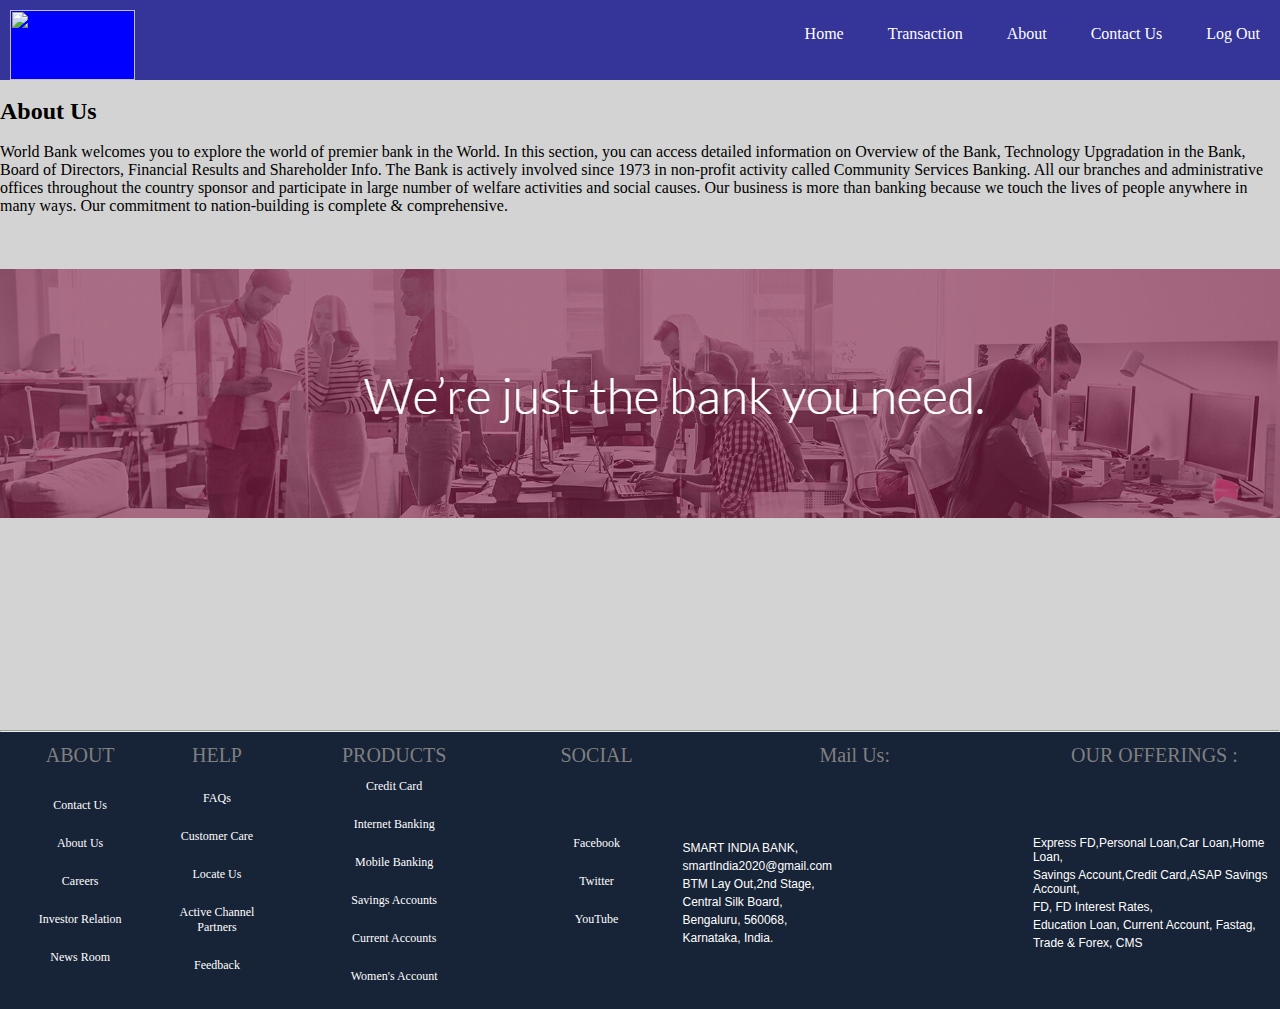
==== aboutUs.html @ 9b43602a "First Commit" ====
<!DOCTYPE html>
<html lang="en">
<head>
    <meta charset="UTF-8">
    <meta name="viewport" content="width=device-width, initial-scale=1.0">
    <meta http-equiv="X-UA-Compatible" content="ie=edge">
    <link rel="stylesheet" href="tran.css">
    <title>The World Bank</title>
    <style>
        .c{
            background-color: lightgray;
            height: 650px;
             width: 100%;

        }
        td{
            text-align: center;
            width: 50px;
            color: darkgreen;
            font-size: 20px;
        }
        th{
            color:darkslateblue;
        }
    </style>
</head>
<body>


    <!-------------------------------------------------------------------for Header--------------------------------------------------------------->
    
    <div class="main">

        <div class="logo">
            <img src="l.png" alt="">
        </div>

    
        <ul class='button'>
            <li  class="active"><a href="sampl.html" class="anchor">Home</a></li>
            <li  class="active"><a href="Transaction.html" class="anchor">Transaction</a></li>
            <li  class="active"><a href="aboutUs.html" class="anchor">About</a></li>
            <li  class="active"><a href="contactUs.html" class="anchor">Contact Us</a></li>
            <li  class="active"><a href="Home.html" class="anchor">Log Out</a></li>
        </ul>


  </div>
  
<!------------------------------------ -----------------------------------for body-------------------------------------------------------------->
<!------------------------------------------------------------Write Your Code Here---------------------------------------------------------->
  <div class="c">
    <br>
     <h2>About Us</h2>
     
     <br>
        <p>
            World Bank  welcomes you to explore the world of premier bank in the World. 
            
            In this section, you can access detailed information on Overview of the Bank, Technology Upgradation in the Bank, Board of Directors, Financial Results and Shareholder Info.
            
            The Bank is actively involved since 1973 in non-profit activity called Community Services Banking. All our branches and administrative offices throughout the country sponsor and participate in large number of welfare activities and social causes. Our business is more than banking because we touch the lives of people anywhere in many ways.
            
            Our commitment to nation-building is complete & comprehensive.
            
        </p>
        <br>
        <br>
        <br>
            <img src="axis.PNG" alt="">
            <br>
            

             </div>
  <!--------------------------------------------------------------- for footer------------------------------------------------------------->

  <div class="footer">
    <table border="0" width="100%" bgcolor= #172337>
        <tr>
           
            <td width="13.75%"><ul><li class="footerHead"><font color="grey">ABOUT</font></li></ul></td>
            <td width="13.75%"><ul><li class="footerHead"><font color="grey">HELP</font></li></ul></td>
            <td width="13.75%"><ul><li class="footerHead"><font color="grey">PRODUCTS</font></li></ul></td>
            <td width="13.75%"><ul><li class="footerHead"><font color="grey">SOCIAL</font></li></ul></td>
            <td width="22.5% "><ul><li class="footerHead"><font color="grey">Mail Us:</font></li></ul></td>
            <td width="22.5% "><ul><li class="footerHead"><font color="grey">OUR OFFERINGS : </font></li></ul></td>
        </tr>

       

        <tr>
            <td width="13.75%">
                <ul>
                    <a href="" class="h"><li > Contact Us</li></a><br>
                    <a href="" class="h"><li > About Us</li></a><br>
                    <a href="" class="h"><li > Careers</li></a><br>
                    <a href="" class="h"><li > Investor Relation</li></a><br>
                    <a href="" class="h"><li > News Room</li></a><br>
                </ul>
            </td>
 
             
             <td width="13.75%">
                
                <ul>
                     <a href="" class="h"><li >FAQs</li></a><br>
                     <a href="" class="h"><li >Customer Care</li></a><br>
                     <a href="" class="h"><li >Locate Us</li></a><br>
                     <a href="" class="h"><li >Active Channel Partners</li></a><br>
                     <a href="" class="h"><li >Feedback</li></a><br>
                </ul>
                 
             </td>
             
             
     
             <td width="13.75%">
                     <ul>
                          <a href="" class="h"><li >Credit Card</li></a><br>
                          <a href="" class="h"><li >Internet Banking</li></a><br>
                          <a href="" class="h"><li >Mobile Banking</li></a><br>
                          <a href="" class="h"><li >Savings  Accounts</li></a><br>
                          <a href="" class="h"><li >Current Accounts</li></a><br>
                          <a href="" class="h"><li > Women's Account</li></a><br>
                     </ul>    
             </td>
             
             <td width="13.75%">
                     <ul>
                        <a href="" class="h"><li >Facebook</li></a><br>
                        <a href="" class="h"><li >Twitter</li></a><br>
                        <a href="" class="h"><li >YouTube</li></a><br>
                     </ul>
             </td>
             <hr>
             
              <td width="22.5%">
                     <ul>
                         <li class="w" >SMART INDIA BANK,</li>
                         <li class="w">smartIndia2020@gmail.com</li>
                         <li class="w">BTM Lay Out,2nd Stage,</li>
                         <li class="w">Central Silk Board,</li>
                         <li class="w">Bengaluru, 560068,</li>
                         <li class="w">Karnataka, India.</li>
                     </ul>
             </td>
             
             <td width="22.5%">
                   
                        <ul>
                            <li class="w">  Express FD,Personal Loan,Car Loan,Home Loan, </li>
                            <li class="w"> Savings Account,Credit Card,ASAP Savings Account,</li>
                            <li class="w"> FD, FD Interest Rates,</li>
                            <li class="w"> Education Loan, Current Account, Fastag, </li>
                            <li class="w"> Trade & Forex, CMS    </li>
                        </ul>
                        
                 
             </td>
         </tr>
    </table>  
 </div>
    
</body>
</html>
---- tran.css ----
/*---------------------------------------------------------for Header-------------------------------------------------------------------------*/

.main{
    max-width: 100%;
    /* margin: auto; */
    height: 80px;
    background-color: rgb(52, 52, 153);
    color: black;
}

.logo img{
    float: left;
    width: 125px;
    height: 70px;
    margin: 10px;
    background-color: blue;
}


.button{
    float: right;
    list-style-type: none;
    margin-top: 25px;
   
}

.active{
    display: inline-block;
}

.anchor{
    text-decoration: none;
    color: white;
    padding : 5px 20px;
    /* border: 1px solid transparent; */
    transition: 0.6s ease;
}

ul li a:hover{
    background-color: white;
    color: black;
}


/*---------------------------------------------------------for BODY-------------------------------------------------------------------------*/

*{
    margin: 0;
    padding: 0;
    font-family: cursive;
}

 
header{
    /* background-image: url(background.jpg); */
    /* /* height: 100vh; */
    background-size: cover;
    background-position: center;
}

.deposit{
    position: absolute;
    top :40%;
    left: 0%;
    width: 100%;
   
}
.m{ 
    height: 1000px;
    width: 100%;
    /* background-color: grey; */
}

/*-------------------for styling the Total Balance,Deposit Balance,Withdraw Balance -----------------------------------------*/
.balance{
    position: absolute;
    top :25%;
    left: 50%;
    transform: translate(-50%,-50%);
    font-size: 25px;
    color: white;
}


.depositBalance{
    position: absolute;
    top :25%;
    left: 15%;
    transform: translate(-50%,-50%);
    font-size: 25px;
    color: white;

}

.withdrawnBalance{
    position: absolute;
    top :25%;
    left: 83%;
    transform: translate(-50%,-50%);
    font-size: 25px;
    color: white;

}

.commonBalance{
    text-align: center; 
    color: skyblue;
}

.m{
    background-image: linear-gradient(rgba(0,0,0,0.7),rgba(0,0,0,0.7)),url(home.jpg);
    background-size: cover;
}




/*-----------------------------------------------------------for transaction input buttons-------------------------------------------------- */
#t1{
    border-collapse: collapse;
}
.select{
    border-radius: 5px; 
    height: 30px; 
    width: 250px;
    border-color: aqua ; 
    font-family: sans-serif; 
    font-size: 15px; 
    cursor: pointer;
}

.click{
    border-radius: 5px; 
    height: 30px; 
    width: 80px;
    border-color: aqua ; 
    font-family: sans-serif; 
    font-size: 15px; 
    cursor: pointer; 
}


.click:hover{
    background-color: brown;
    color:white;
    transition: 2s ease;
}



/*------------------------------------------------------------ for footer-------------------------------------------------------------------- */

.footerHead{
    list-style-type: none;
    padding-top: 10px;
    padding-bottom: 10px;
}

.footer{
    background-color: #172337;
}
.w{
    color: white;
    font-family:sans-serif;
    font-size: 12px;
     list-style-type: none;
     text-align: left;
    padding: 2px;
    
}
.h{
      color: white;
    font-family:sans-serif;
    font-size: 12px;
    text-decoration: none;
    list-style-type: none;
}
.h:hover{
    text-decoration: underline;
}



/*-----------------------------------------------------------for transaction table-----------------------------------------------------------*/

.t{
    text-align: center;
}



/*-----------------------------------------------------------for home.html page---------------------------------------------------------------*/

.advertise{
    background-image: linear-gradient(rgba(0,0,0,0.5),rgba(0,0,0,0.5)),url(HomePageImg1.jpg);
    height: 100vh;
    background-size: cover;
    background-position: center;
}

.login{
    position: absolute;
    top :85%;
    left: 50%;
    transform: translate(-50%,-50%);
}
.btn{
    border: 1px solid white;
    padding: 10px 30px;
    color: white;
    text-decoration: none;
    transition: 0.6s ease; 
}


.btn:hover{
    background-color: white;
    color: black;
}

/*-----------for popup Login------------*/


.popup {
    /* background-color: rgba(0, 0, 0, 0.8); */
	width: auto;
	height: auto;
    position: absolute;
    top :25%;
    left: 35%;
	/* top: 0; */
	display: none;
	justify-content: right;
	align-items: center;
}

.block {
	height: 400px;
	width: 400px;
	background-color: white;
	text-align: center;
	padding: 20px;
	position: relative;
	border-radius: 4px;
}

.inputlogin{
    margin: 15px auto;
	display: block;
	width: 80%;
	padding: 8px;
	border: 1px solid gray;
}

.but{
    height: 40px;
    width: 85%;
    border:  5 px blue;
    cursor: pointer;
    background-color:green;
    color: white;
}

.but:hover{
    background-color: brown;
    color: white;
    transition: 0.5s ease;
}
.close {
	position: absolute;
	top: 0;
	right: 10px;
	font-size: 42px;
	color: #333;
	transform: rotate(45deg);
	cursor: pointer;
}


/*-----------for signup--------------*/

.popup2{
    /* background-color: rgba(0, 0, 0, 0.8); */
	width: auto;
	height: auto;
    position: absolute;
    top :15%;
    left: 25%;
    display: none;

}

.block2{
    height: 570px;
	width: 600px;
	background-color: white;
	text-align: center;
	padding: 20px;
	position: relative;
	border-radius: 4px;
}
.s{
    text-align: right;
}

.std{
    height: 50px;
}

.sub{
    height: 40px;
    width: 200px;
    border:  5 px blue;
    cursor: pointer;
    background-color:green;
    color: white;
}

.sub:hover{
    color:white;
    background-color:brown;
    transition: 0.5s ease;
}
.inputs{
  /* height: 20px; */
  height: 30px; 
  width: 250px;
  /* border-color: aqua ;  */
  font-family: sans-serif; 
  font-size: 15px; 

}

.close2 {
	position: absolute;
	top: 0;
	right: 10px;
	font-size: 42px;
	color: #333;
	transform: rotate(45deg);
	cursor: pointer;
}
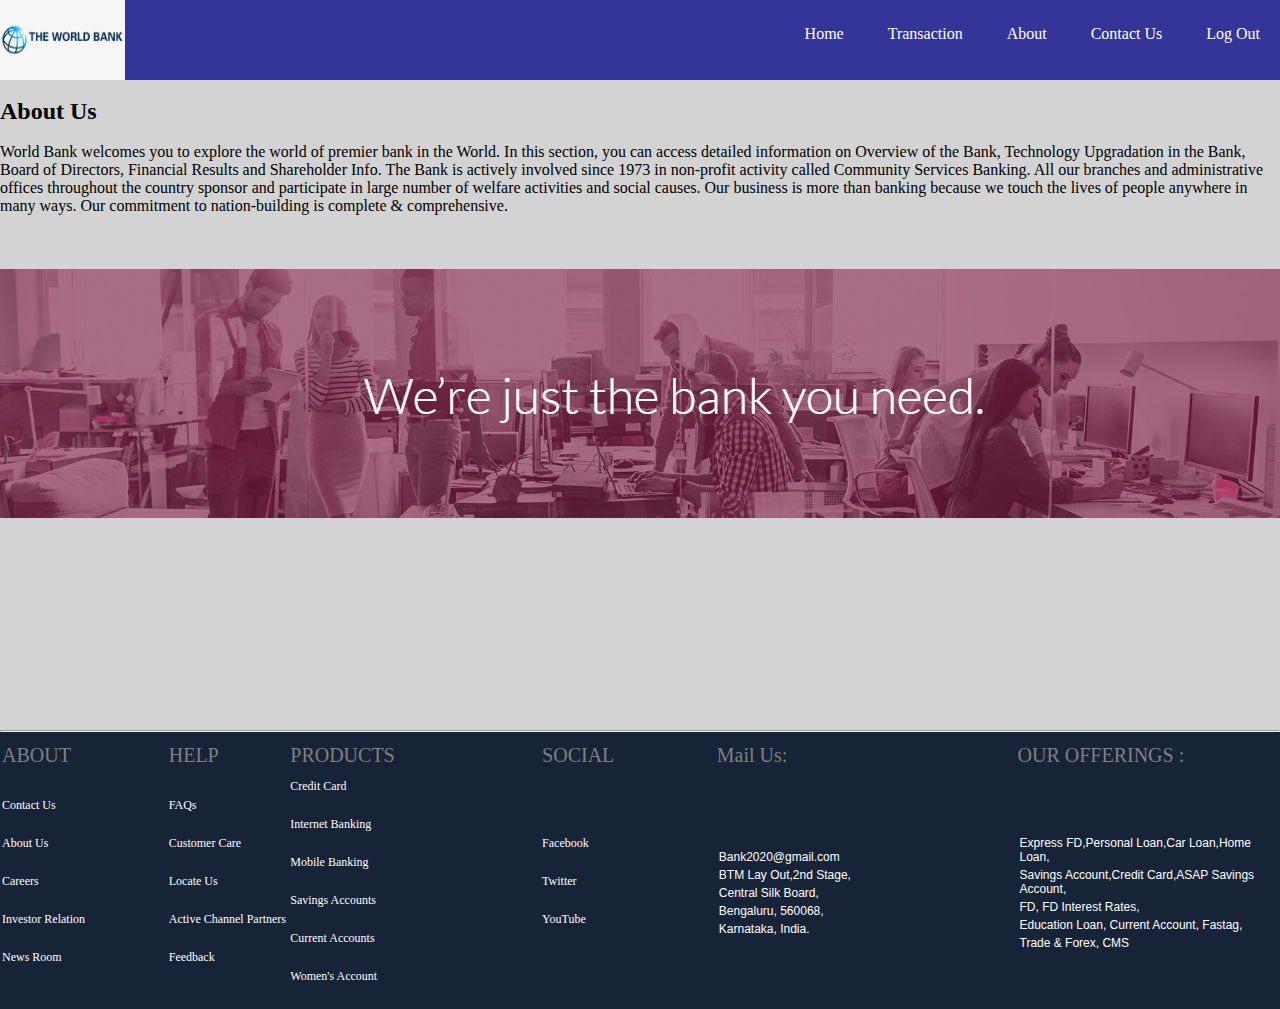
==== commit 19031c8d: "new update" ====
--- a/aboutUs.html
+++ b/aboutUs.html
@@ -14,7 +14,6 @@
 
         }
         td{
-            text-align: center;
             width: 50px;
             color: darkgreen;
             font-size: 20px;
@@ -135,14 +134,13 @@
              <hr>
              
               <td width="22.5%">
-                     <ul>
-                         <li class="w" >SMART INDIA BANK,</li>
-                         <li class="w">smartIndia2020@gmail.com</li>
-                         <li class="w">BTM Lay Out,2nd Stage,</li>
-                         <li class="w">Central Silk Board,</li>
-                         <li class="w">Bengaluru, 560068,</li>
-                         <li class="w">Karnataka, India.</li>
-                     </ul>
+                <ul>
+                    <li class="w">Bank2020@gmail.com</li>
+                    <li class="w">BTM Lay Out,2nd Stage,</li>
+                    <li class="w">Central Silk Board,</li>
+                    <li class="w">Bengaluru, 560068,</li>
+                    <li class="w">Karnataka, India.</li>
+                </ul>
              </td>
              
              <td width="22.5%">
--- a/tran.css
+++ b/tran.css
@@ -1,5 +1,7 @@
 /*---------------------------------------------------------for Header-------------------------------------------------------------------------*/
-
+.logo{
+    padding-left: 0px;
+}
 .main{
     max-width: 100%;
     /* margin: auto; */
@@ -11,8 +13,8 @@
 .logo img{
     float: left;
     width: 125px;
-    height: 70px;
-    margin: 10px;
+    height: 80px;
+    margin: 0px;
     background-color: blue;
 }
 
@@ -112,8 +114,36 @@
     background-size: cover;
 }
 
-
-
+/* ---------for Pin Number------------*/
+.pin{
+
+    top :30%;
+    left: 30%;   
+    height: 150px;
+	width: 500px;
+	background-color: white;
+    padding: 20px;
+    /* display: none; */
+    filter: 'blur(4px)';
+    -webkit-filter: 'blur(4px)';
+    position: absolute;
+	border-radius: 4px;
+}
+
+.all{
+    display: none;
+}
+
+.pinbutton{
+    width : 200px;
+    height: 30px;
+    background-color:green;
+    color: wheat;
+}
+
+.f{
+    border: 0px;
+}
 
 /*-----------------------------------------------------------for transaction input buttons-------------------------------------------------- */
 #t1{
@@ -148,6 +178,7 @@
 
 
 
+
 /*------------------------------------------------------------ for footer-------------------------------------------------------------------- */
 
 .footerHead{
@@ -226,7 +257,7 @@
 	width: auto;
 	height: auto;
     position: absolute;
-    top :25%;
+    top :20%;
     left: 35%;
 	/* top: 0; */
 	display: none;
@@ -235,7 +266,7 @@
 }
 
 .block {
-	height: 400px;
+	height: 425px;
 	width: 400px;
 	background-color: white;
 	text-align: center;
@@ -248,7 +279,7 @@
     margin: 15px auto;
 	display: block;
 	width: 80%;
-	padding: 8px;
+    padding: 8px;
 	border: 1px solid gray;
 }
 
@@ -284,14 +315,14 @@
 	width: auto;
 	height: auto;
     position: absolute;
-    top :15%;
+    top :14%;
     left: 25%;
     display: none;
 
 }
 
 .block2{
-    height: 570px;
+    height: 550px;
 	width: 600px;
 	background-color: white;
 	text-align: center;
@@ -339,4 +370,26 @@
 	color: #333;
 	transform: rotate(45deg);
 	cursor: pointer;
+}
+
+.successfull{
+    top :50%;
+    left: 35%;   
+    height: 25px;
+	width: 380px;
+	background-color: white;
+    padding: 20px;
+    display: none;
+    position: absolute;
+	border-radius: 4px;
+}
+
+.close3 {
+	position: absolute;
+	top: 0;
+	right: 10px;
+	font-size: 25px;
+	color: #333;
+	transform: rotate(45deg);
+	cursor: pointer;
 }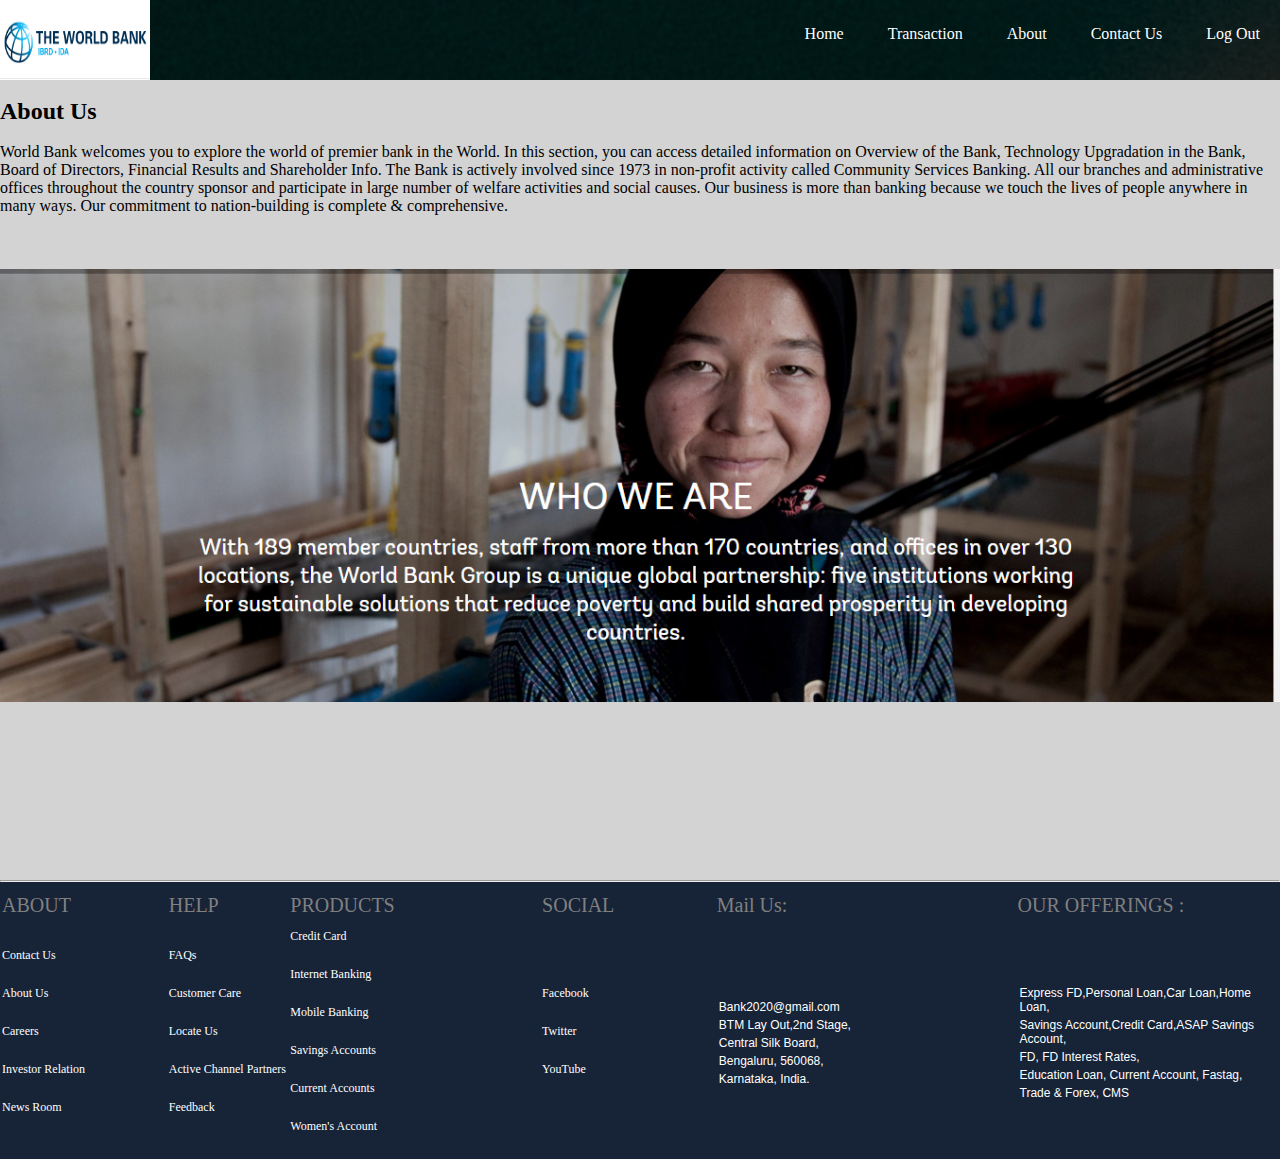
==== commit 4923f65d: "update" ====
--- a/aboutUs.html
+++ b/aboutUs.html
@@ -9,7 +9,7 @@
     <style>
         .c{
             background-color: lightgray;
-            height: 650px;
+            height: 800px;
              width: 100%;
 
         }
@@ -31,7 +31,7 @@
     <div class="main">
 
         <div class="logo">
-            <img src="l.png" alt="">
+            <a href="sampl.html"><img src="l.png" alt=""></a>
         </div>
 
     
@@ -40,7 +40,7 @@
             <li  class="active"><a href="Transaction.html" class="anchor">Transaction</a></li>
             <li  class="active"><a href="aboutUs.html" class="anchor">About</a></li>
             <li  class="active"><a href="contactUs.html" class="anchor">Contact Us</a></li>
-            <li  class="active"><a href="Home.html" class="anchor">Log Out</a></li>
+            <li  class="active"><a href="index.html" class="anchor">Log Out</a></li>
         </ul>
 
 
@@ -66,7 +66,7 @@
         <br>
         <br>
         <br>
-            <img src="axis.PNG" alt="">
+            <img src="about.PNG" alt="" style="width: 100%; height: auto;">
             <br>
             
 
--- a/tran.css
+++ b/tran.css
@@ -6,13 +6,15 @@
     max-width: 100%;
     /* margin: auto; */
     height: 80px;
-    background-color: rgb(52, 52, 153);
+    /* background-color: rgb(52, 52, 153); */
+    background-image: linear-gradient(rgba(0,0,0,0.5),rgba(0,0,0,0.5)),url("m.jpg");
+    background-color: transparent;
     color: black;
 }
 
 .logo img{
     float: left;
-    width: 125px;
+    width: 150px;
     height: 80px;
     margin: 0px;
     background-color: blue;
@@ -226,6 +228,8 @@
     background-image: linear-gradient(rgba(0,0,0,0.5),rgba(0,0,0,0.5)),url(HomePageImg1.jpg);
     height: 100vh;
     background-size: cover;
+    width: 100%;
+    /* height: auto; */
     background-position: center;
 }
 
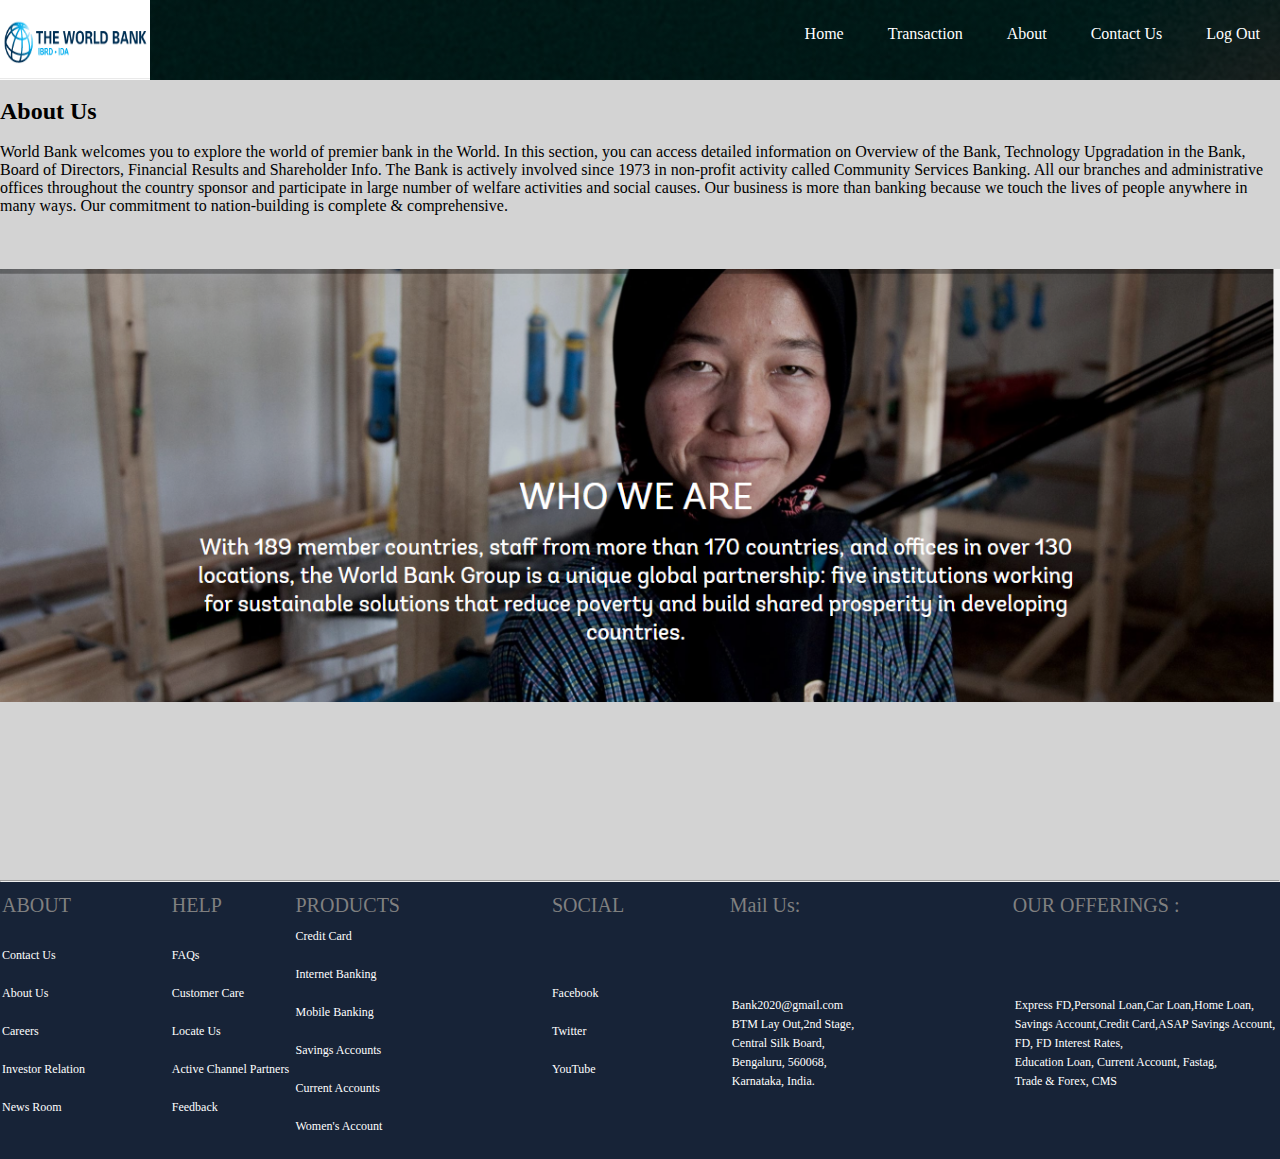
==== commit 04f97ce4: "update" ====
--- a/aboutUs.html
+++ b/aboutUs.html
@@ -1,4 +1,5 @@
 <!DOCTYPE html>
+<meta name ="viewport" content="width=device-width,initial-scale=1">
 <html lang="en">
 <head>
     <meta charset="UTF-8">
--- a/tran.css
+++ b/tran.css
@@ -113,7 +113,7 @@
 
 .m{
     background-image: linear-gradient(rgba(0,0,0,0.7),rgba(0,0,0,0.7)),url(home.jpg);
-    background-size: cover;
+    background-size: 100%;
 }
 
 /* ---------for Pin Number------------*/
@@ -194,7 +194,7 @@
 }
 .w{
     color: white;
-    font-family:sans-serif;
+    /* font-family:sans-serif; */
     font-size: 12px;
      list-style-type: none;
      text-align: left;
@@ -203,7 +203,7 @@
 }
 .h{
       color: white;
-    font-family:sans-serif;
+    /* font-family:sans-serif; */
     font-size: 12px;
     text-decoration: none;
     list-style-type: none;
